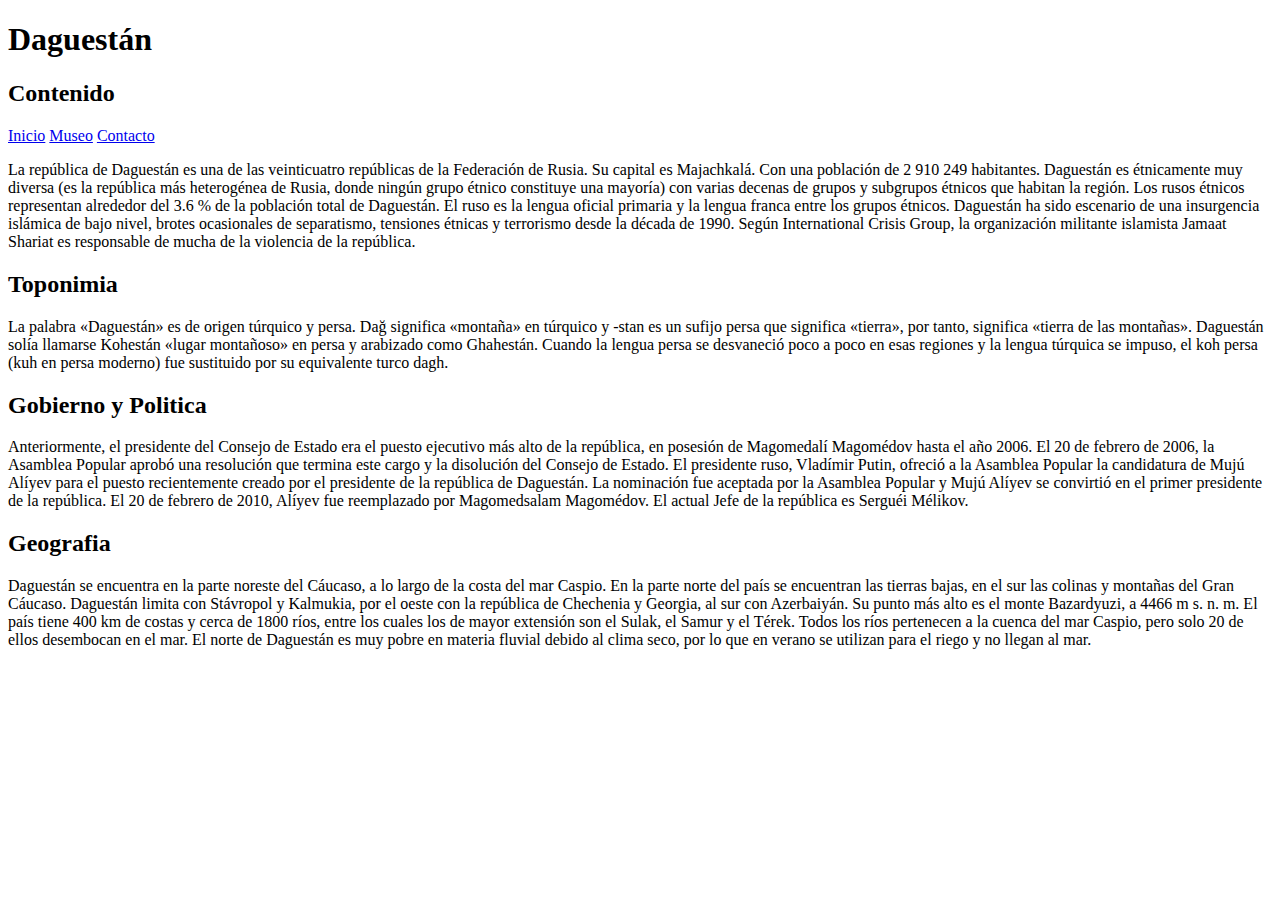
==== index.html @ 9b073826 "Actualizacion de contacto, index y museo TP1 Herrera Lisandro Rene" ====
<!DOCTYPE html>
<html lang="es">
    <head>
        <meta charset="UTF-8">
        <meta name="viewport" content="width=device-width, initial-scale=1.0">
        <title>Document</title>
    </head>
<body>
    <h1> Daguestán </h1>
    <nav>
        <h2>Contenido</h2>
        <a href="index.html">Inicio</a>
        <a href="museo.html">Museo</a>
        <a href="contacto.html">Contacto</a>
    </nav>
    <p> La república de Daguestán es una de las veinticuatro repúblicas de la Federación de Rusia. Su capital es Majachkalá. Con una población de 2 910 249 habitantes. Daguestán es étnicamente muy diversa (es la república más heterogénea de Rusia, donde ningún grupo étnico constituye una mayoría) con varias decenas de grupos y subgrupos étnicos que habitan la región. Los rusos étnicos representan alrededor del 3.6 % de la población total de Daguestán. El ruso es la lengua oficial primaria y la lengua franca entre los grupos étnicos. Daguestán ha sido escenario de una insurgencia islámica de bajo nivel, brotes ocasionales de separatismo, tensiones étnicas y terrorismo desde la década de 1990. Según International Crisis Group, la organización militante islamista Jamaat Shariat es responsable de mucha de la violencia de la república.</p>
    
    <section>
    <h2> Toponimia </h2>
    <p> La palabra «Daguestán» es de origen túrquico y persa. Dağ significa «montaña» en túrquico y -stan es un sufijo persa que significa «tierra», por tanto, significa «tierra de las montañas». Daguestán solía llamarse Kohestán «lugar montañoso» en persa y arabizado como Ghahestán. Cuando la lengua persa se desvaneció poco a poco en esas regiones y la lengua túrquica se impuso, el koh persa (kuh en persa moderno) fue sustituido por su equivalente turco dagh.</p>
    </section>

    <section>
    <h2> Gobierno y Politica </h2>
    <P> Anteriormente, el presidente del Consejo de Estado era el puesto ejecutivo más alto de la república, en posesión de Magomedalí Magomédov hasta el año 2006. El 20 de febrero de 2006, la Asamblea Popular aprobó una resolución que termina este cargo y la disolución del Consejo de Estado.
        El presidente ruso, Vladímir Putin, ofreció a la Asamblea Popular la candidatura de Mujú Alíyev para el puesto recientemente creado por el presidente de la república de Daguestán. La nominación fue aceptada por la Asamblea Popular y Mujú Alíyev se convirtió en el primer presidente de la república. El 20 de febrero de 2010, Alíyev fue reemplazado por Magomedsalam Magomédov. El actual Jefe de la república es Serguéi Mélikov.</P>
    </section>

    <section>
    <h2> Geografia </h2>
    <p> Daguestán se encuentra en la parte noreste del Cáucaso, a lo largo de la costa del mar Caspio. En la parte norte del país se encuentran las tierras bajas, en el sur las colinas y montañas del Gran Cáucaso. Daguestán limita con Stávropol y Kalmukia, por el oeste con la república de Chechenia y Georgia, al sur con Azerbaiyán.
        Su punto más alto es el monte Bazardyuzi, a 4466 m s. n. m. El país tiene 400 km de costas y cerca de 1800 ríos, entre los cuales los de mayor extensión son el Sulak, el Samur y el Térek. Todos los ríos pertenecen a la cuenca del mar Caspio, pero solo 20 de ellos desembocan en el mar. El norte de Daguestán es muy pobre en materia fluvial debido al clima seco, por lo que en verano se utilizan para el riego y no llegan al mar.</p>
    </section>
    
</body>
</html>
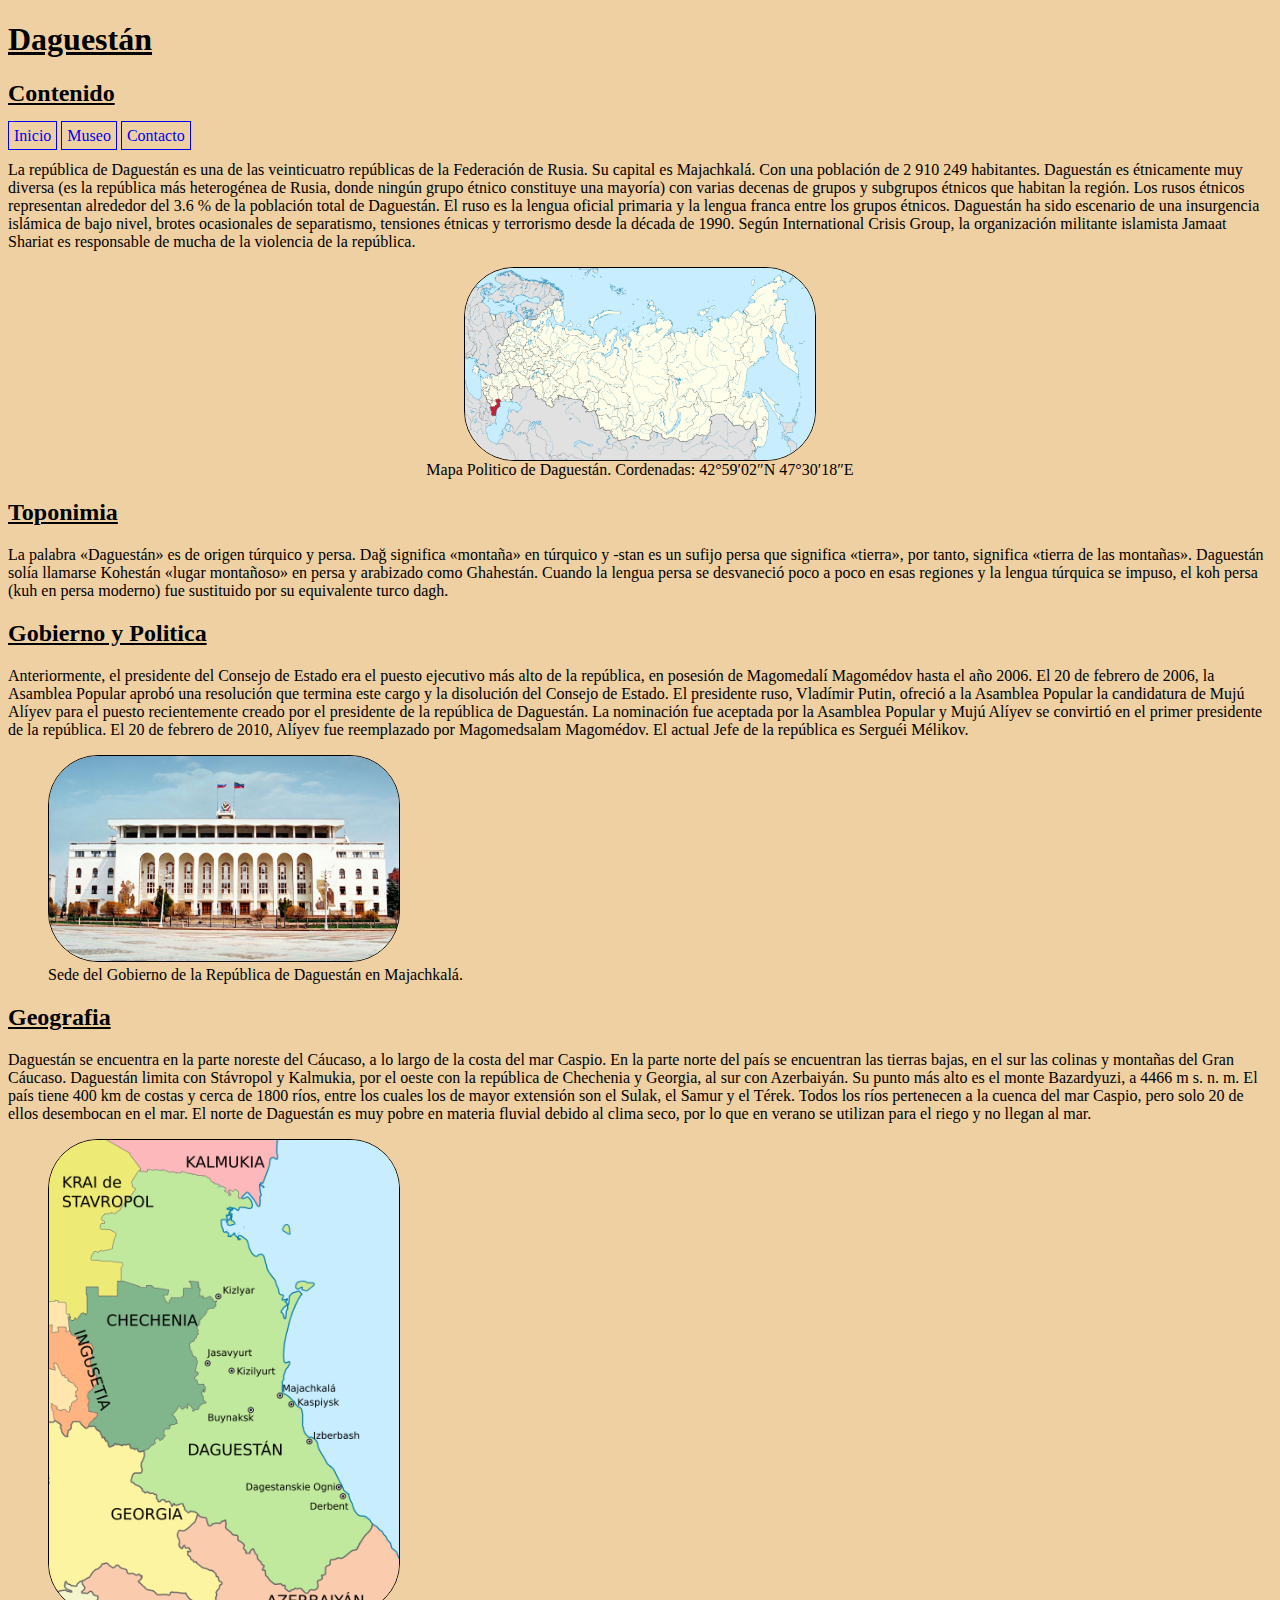
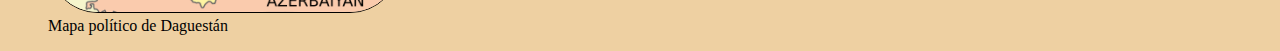
==== commit d574ce1d: "Actualización TP1 Herrera" ====
--- a/index.html
+++ b/index.html
@@ -1,6 +1,7 @@
 <!DOCTYPE html>
 <html lang="es">
     <head>
+        <link rel="stylesheet" href="style.css">
         <meta charset="UTF-8">
         <meta name="viewport" content="width=device-width, initial-scale=1.0">
         <title>Document</title>
@@ -12,9 +13,13 @@
         <a href="index.html">Inicio</a>
         <a href="museo.html">Museo</a>
         <a href="contacto.html">Contacto</a>
+
     </nav>
-    <p> La república de Daguestán es una de las veinticuatro repúblicas de la Federación de Rusia. Su capital es Majachkalá. Con una población de 2 910 249 habitantes. Daguestán es étnicamente muy diversa (es la república más heterogénea de Rusia, donde ningún grupo étnico constituye una mayoría) con varias decenas de grupos y subgrupos étnicos que habitan la región. Los rusos étnicos representan alrededor del 3.6 % de la población total de Daguestán. El ruso es la lengua oficial primaria y la lengua franca entre los grupos étnicos. Daguestán ha sido escenario de una insurgencia islámica de bajo nivel, brotes ocasionales de separatismo, tensiones étnicas y terrorismo desde la década de 1990. Según International Crisis Group, la organización militante islamista Jamaat Shariat es responsable de mucha de la violencia de la república.</p>
-    
+        <p> La república de Daguestán es una de las veinticuatro repúblicas de la Federación de Rusia. Su capital es Majachkalá. Con una población de 2 910 249 habitantes. Daguestán es étnicamente muy diversa (es la república más heterogénea de Rusia, donde ningún grupo étnico constituye una mayoría) con varias decenas de grupos y subgrupos étnicos que habitan la región. Los rusos étnicos representan alrededor del 3.6 % de la población total de Daguestán. El ruso es la lengua oficial primaria y la lengua franca entre los grupos étnicos. Daguestán ha sido escenario de una insurgencia islámica de bajo nivel, brotes ocasionales de separatismo, tensiones étnicas y terrorismo desde la década de 1990. Según International Crisis Group, la organización militante islamista Jamaat Shariat es responsable de mucha de la violencia de la república.</p>
+            <figure id="ifi">
+                <img src="mapa.png" alt="Descripcion de la imagen">
+                <figcaption>Mapa Politico de Daguestán. Cordenadas: 42°59′02″N 47°30′18″E</figcaption>
+            </figure>
     <section>
     <h2> Toponimia </h2>
     <p> La palabra «Daguestán» es de origen túrquico y persa. Dağ significa «montaña» en túrquico y -stan es un sufijo persa que significa «tierra», por tanto, significa «tierra de las montañas». Daguestán solía llamarse Kohestán «lugar montañoso» en persa y arabizado como Ghahestán. Cuando la lengua persa se desvaneció poco a poco en esas regiones y la lengua túrquica se impuso, el koh persa (kuh en persa moderno) fue sustituido por su equivalente turco dagh.</p>
@@ -24,12 +29,20 @@
     <h2> Gobierno y Politica </h2>
     <P> Anteriormente, el presidente del Consejo de Estado era el puesto ejecutivo más alto de la república, en posesión de Magomedalí Magomédov hasta el año 2006. El 20 de febrero de 2006, la Asamblea Popular aprobó una resolución que termina este cargo y la disolución del Consejo de Estado.
         El presidente ruso, Vladímir Putin, ofreció a la Asamblea Popular la candidatura de Mujú Alíyev para el puesto recientemente creado por el presidente de la república de Daguestán. La nominación fue aceptada por la Asamblea Popular y Mujú Alíyev se convirtió en el primer presidente de la república. El 20 de febrero de 2010, Alíyev fue reemplazado por Magomedsalam Magomédov. El actual Jefe de la república es Serguéi Mélikov.</P>
+        <figure>
+            <img src="sede.png" alt="Descripcion de la imagen">
+            <figcaption>Sede del Gobierno de la República de Daguestán en Majachkalá.</figcaption>
+        </figure>
     </section>
 
     <section>
     <h2> Geografia </h2>
     <p> Daguestán se encuentra en la parte noreste del Cáucaso, a lo largo de la costa del mar Caspio. En la parte norte del país se encuentran las tierras bajas, en el sur las colinas y montañas del Gran Cáucaso. Daguestán limita con Stávropol y Kalmukia, por el oeste con la república de Chechenia y Georgia, al sur con Azerbaiyán.
         Su punto más alto es el monte Bazardyuzi, a 4466 m s. n. m. El país tiene 400 km de costas y cerca de 1800 ríos, entre los cuales los de mayor extensión son el Sulak, el Samur y el Térek. Todos los ríos pertenecen a la cuenca del mar Caspio, pero solo 20 de ellos desembocan en el mar. El norte de Daguestán es muy pobre en materia fluvial debido al clima seco, por lo que en verano se utilizan para el riego y no llegan al mar.</p>
+        <figure>
+            <img src="daguestan.png" alt="Descripcion de la imagen">
+            <figcaption>Mapa político de Daguestán</figcaption>
+        </figure> 
     </section>
     
 </body>
--- a/style.css
+++ b/style.css
@@ -0,0 +1,18 @@
+*{ background-color: rgb(238, 208, 162);}
+img{
+    width: 350px;
+    border-radius: 50px; border: 1px solid; border-color: black;
+}
+h1,h2{
+    text-decoration: underline;
+}
+a{
+    padding: 5px;
+    text-decoration: none;
+    border: 1px solid;
+}
+#ifi{
+    display: flex;
+    align-items: center;
+    flex-direction: column;
+}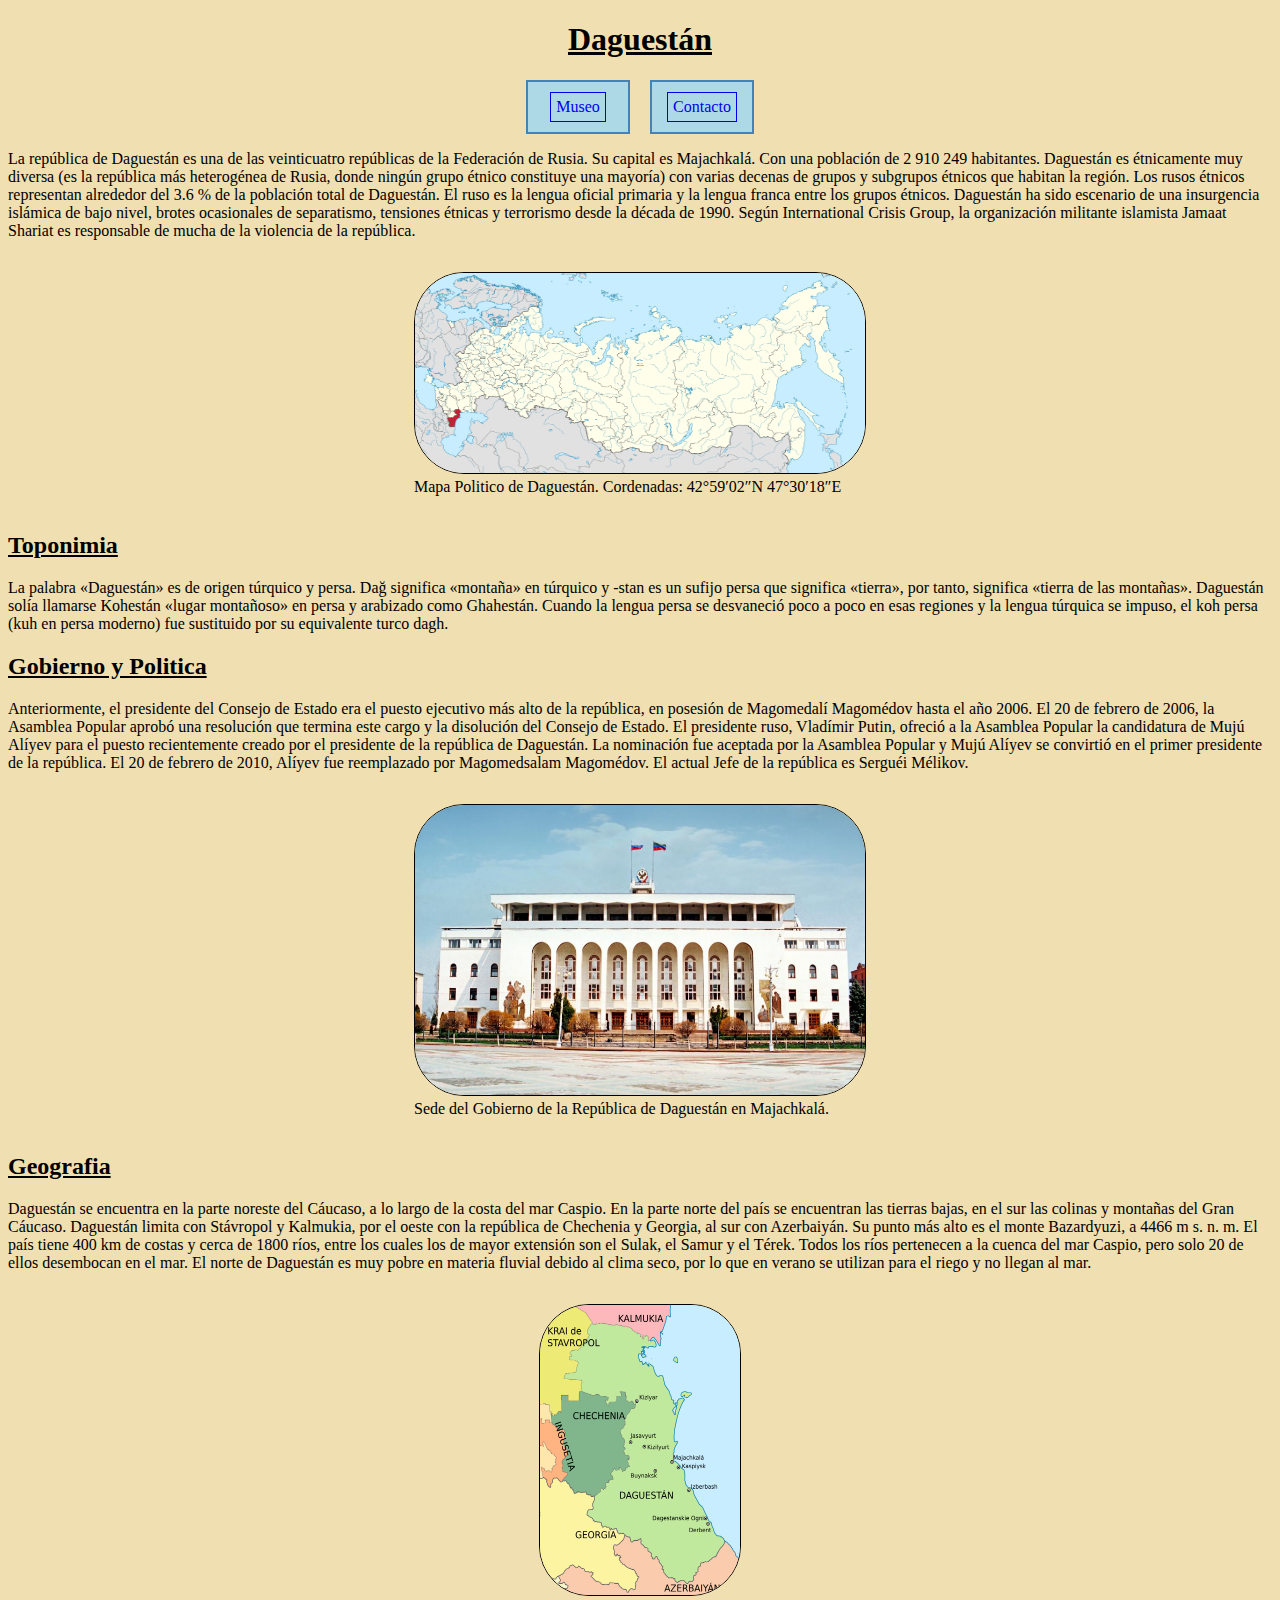
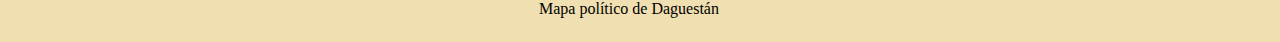
==== commit 38185ef9: "terminando el tp" ====
--- a/index.html
+++ b/index.html
@@ -1,25 +1,31 @@
 <!DOCTYPE html>
 <html lang="es">
     <head>
-        <link rel="stylesheet" href="style.css">
+        <link rel="stylesheet" href="assets/Css/style.css">
         <meta charset="UTF-8">
         <meta name="viewport" content="width=device-width, initial-scale=1.0">
         <title>Document</title>
     </head>
-<body>
+<body class="inic">
+
     <h1> Daguestán </h1>
-    <nav>
-        <h2>Contenido</h2>
-        <a href="index.html">Inicio</a>
-        <a href="museo.html">Museo</a>
-        <a href="contacto.html">Contacto</a>
-
-    </nav>
-        <p> La república de Daguestán es una de las veinticuatro repúblicas de la Federación de Rusia. Su capital es Majachkalá. Con una población de 2 910 249 habitantes. Daguestán es étnicamente muy diversa (es la república más heterogénea de Rusia, donde ningún grupo étnico constituye una mayoría) con varias decenas de grupos y subgrupos étnicos que habitan la región. Los rusos étnicos representan alrededor del 3.6 % de la población total de Daguestán. El ruso es la lengua oficial primaria y la lengua franca entre los grupos étnicos. Daguestán ha sido escenario de una insurgencia islámica de bajo nivel, brotes ocasionales de separatismo, tensiones étnicas y terrorismo desde la década de 1990. Según International Crisis Group, la organización militante islamista Jamaat Shariat es responsable de mucha de la violencia de la república.</p>
-            <figure id="ifi">
-                <img src="mapa.png" alt="Descripcion de la imagen">
+        <nav class="indi">
+            <div class="item">
+                <a href="museo.html">Museo</a>
+            </div>
+            <div class="item">
+                <a href="contacto.html">Contacto</a>
+            </div>
+        </nav>
+    <div>
+        <p> La república de Daguestán es una de las veinticuatro repúblicas de la Federación de Rusia. Su capital es Majachkalá. Con una población de 2 910 249 habitantes. Daguestán es étnicamente muy diversa (es la república más heterogénea de Rusia, donde ningún grupo étnico constituye una mayoría) con varias decenas de grupos y subgrupos étnicos que habitan la región. Los rusos étnicos representan alrededor del 3.6 % de la población total de Daguestán. El ruso es la lengua oficial primaria y la lengua franca entre los grupos étnicos. Daguestán ha sido escenario de una insurgencia islámica de bajo nivel, brotes ocasionales de separatismo, tensiones étnicas y terrorismo desde la década de 1990. Según International Crisis Group, la organización militante islamista Jamaat Shariat es responsable de mucha de la violencia de la república.</p>    
+        <div id="img">    
+        <figure>
+                <img src="assets/images/mapa.png" alt="Descripcion de la imagen" height="200" width="450">
                 <figcaption>Mapa Politico de Daguestán. Cordenadas: 42°59′02″N 47°30′18″E</figcaption>
             </figure>
+        </div>
+    </div>
     <section>
     <h2> Toponimia </h2>
     <p> La palabra «Daguestán» es de origen túrquico y persa. Dağ significa «montaña» en túrquico y -stan es un sufijo persa que significa «tierra», por tanto, significa «tierra de las montañas». Daguestán solía llamarse Kohestán «lugar montañoso» en persa y arabizado como Ghahestán. Cuando la lengua persa se desvaneció poco a poco en esas regiones y la lengua túrquica se impuso, el koh persa (kuh en persa moderno) fue sustituido por su equivalente turco dagh.</p>
@@ -29,20 +35,24 @@
     <h2> Gobierno y Politica </h2>
     <P> Anteriormente, el presidente del Consejo de Estado era el puesto ejecutivo más alto de la república, en posesión de Magomedalí Magomédov hasta el año 2006. El 20 de febrero de 2006, la Asamblea Popular aprobó una resolución que termina este cargo y la disolución del Consejo de Estado.
         El presidente ruso, Vladímir Putin, ofreció a la Asamblea Popular la candidatura de Mujú Alíyev para el puesto recientemente creado por el presidente de la república de Daguestán. La nominación fue aceptada por la Asamblea Popular y Mujú Alíyev se convirtió en el primer presidente de la república. El 20 de febrero de 2010, Alíyev fue reemplazado por Magomedsalam Magomédov. El actual Jefe de la república es Serguéi Mélikov.</P>
+        <div id="img">
         <figure>
-            <img src="sede.png" alt="Descripcion de la imagen">
+            <img src="assets/images/sede.png" alt="Descripcion de la imagen" height="290" width="450">
             <figcaption>Sede del Gobierno de la República de Daguestán en Majachkalá.</figcaption>
         </figure>
+        </div>
     </section>
 
     <section>
     <h2> Geografia </h2>
     <p> Daguestán se encuentra en la parte noreste del Cáucaso, a lo largo de la costa del mar Caspio. En la parte norte del país se encuentran las tierras bajas, en el sur las colinas y montañas del Gran Cáucaso. Daguestán limita con Stávropol y Kalmukia, por el oeste con la república de Chechenia y Georgia, al sur con Azerbaiyán.
         Su punto más alto es el monte Bazardyuzi, a 4466 m s. n. m. El país tiene 400 km de costas y cerca de 1800 ríos, entre los cuales los de mayor extensión son el Sulak, el Samur y el Térek. Todos los ríos pertenecen a la cuenca del mar Caspio, pero solo 20 de ellos desembocan en el mar. El norte de Daguestán es muy pobre en materia fluvial debido al clima seco, por lo que en verano se utilizan para el riego y no llegan al mar.</p>
+        <div id="img">
         <figure>
-            <img src="daguestan.png" alt="Descripcion de la imagen">
+            <img src="assets/images/daguestan.png" alt="Descripcion de la imagen" height="290" width="200">
             <figcaption>Mapa político de Daguestán</figcaption>
-        </figure> 
+        </figure>
+        </div>
     </section>
     
 </body>
--- a/assets/Css/style.css
+++ b/assets/Css/style.css
@@ -0,0 +1,56 @@
+.inic{
+    background-color: rgb(240, 223, 176);
+}
+.muse{
+    background-color: bisque;
+}
+img{
+    border-radius: 50px; border: 1px solid; border-color: black;
+}
+h1{
+    text-decoration: underline;
+    text-align: center;
+}
+h2{
+    text-decoration: underline;
+}
+nav a{
+    padding: 5%;
+    text-decoration: none;
+    border: 1px solid;
+}
+#coment-mu{
+    width: auto;
+    display: flex;
+    flex-direction: column;
+}
+#img{
+    display: flex;
+    justify-content: center;
+}
+.item {
+    width: 100px;
+    height: 50px;
+    background-color: lightblue;
+    display: flex;
+    justify-content: center;
+    align-items: center;
+    border: 2px solid steelblue;
+}
+.indi{
+    display: flex;
+    justify-content: center;
+    align-items: center;
+    gap: 20px;
+}
+.form{
+    display: flex;
+    justify-content: center;
+    align-items: center;
+}
+.bander{
+    background-image: url('/assets/images/sede.png');
+    background-size:cover;
+    background-repeat: no-repeat;
+    background-position: center;
+}